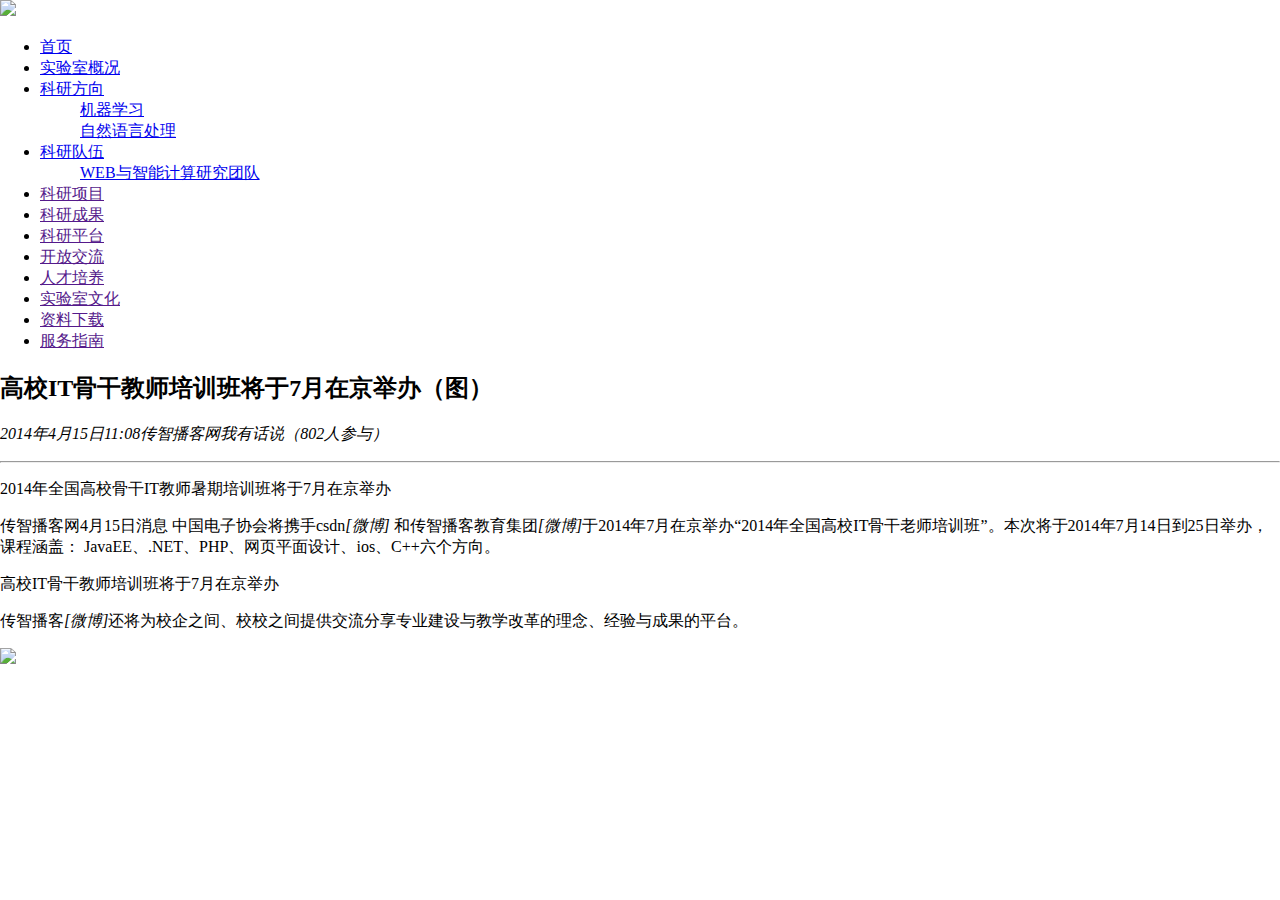
==== src/main/resources/templates/news.html @ 9db83f76 "1.8" ====
<!DOCTYPE html>
<html>
<head>
    <meta http-equiv="Content-Type" content="text/html; charset=utf-8"/>
    <title>新闻页面</title>
    <link rel="stylesheet" href="../static/css/news.css" type="text/css"/>
    <script  type="text/javascript" src="../static/js/jq.js"></script>
    <link href="../static/layui/css/layui.css" rel="stylesheet">
    <script type="text/javascript" src="../static/js/jq.js"></script>
    <script type="text/javascript" src="../static/js/bootstrap.mim.js"></script>
    <style type="text/css">
        body{
            margin: 0;
        }
        .container{
            width: 100%;
            height: 800px;
            border: 2px ;
            margin: 0px auto 0px;
        }
        .headerImg{
            width: 100%;
        }
        .header{
            padding-bottom: 1px ;
        }
        .main{

        }
        #bar_left{
            float: left;
            height: 400px;
            width: 20%;
        }
        #left{
            height: 500px;
        }
        #bar_right{
            float: left;
            width: 80%;

        }

        .footerImg{
            width: 100%;
        }
    </style>



</head>
<body>
<div class="container">
    <div class="header">
        <img class="headerImg" src="../static/img/header.png">
    </div>
    <!--导航-->
    <div class="bar">
        <ul class="layui-nav layui-bg-cyan">
            <li class="layui-nav-item"><a href="index.html">首页</a></li>
            <li class="layui-nav-item"><a href="laborIntro.html">实验室概况</a></li>
            <li class="layui-nav-item">
                <a href="sciDirec.html">科研方向</a>
                <dl class="layui-nav-child">
                    <dd><a href="#">机器学习</a></dd>
                    <dd><a href="#">自然语言处理</a></dd>
                </dl>
            </li>
            <li class="layui-nav-item">
                <a href="javascript:;">科研队伍</a>
                <dl class="layui-nav-child">
                    <dd><a href="#">WEB与智能计算研究团队</a></dd>
                </dl>
            </li>
            <li class="layui-nav-item"><a href="">科研项目</a></li>
            <li class="layui-nav-item"><a href="">科研成果</a></li>
            <li class="layui-nav-item"><a href="">科研平台</a></li>
            <li class="layui-nav-item"><a href="">开放交流</a></li>
            <li class="layui-nav-item"><a href="">人才培养</a></li>
            <li class="layui-nav-item"><a href="">实验室文化</a></li>
            <li class="layui-nav-item"><a href="">资料下载</a></li>
            <li class="layui-nav-item"><a href="">服务指南</a></li>
        </ul>
    </div>
    <!--主体-->
    <h2>高校IT骨干教师培训班将于7月在京举办（图）</h2>
    <p class="one"><em class="blue">2014年4月15日11:08</em><em class="blue">传智播客网</em><em class="gray">我有话说（<em id="num">802</em>人参与）</em></p>
    <hr/>
    <p class ="two">2014年全国高校骨干IT教师暑期培训班将于7月在京举办</p>
    <p>传智播客网4月15日消息 中国电子协会将携手csdn<em class="blue">[微博]</em>
        和传智播客教育集团<em class="blue">[微博]</em>于2014年7月在京举办“2014年全国高校IT骨干老师培训班”。本次将于2014年7月14日到25日举办，课程涵盖：
        JavaEE、.NET、PHP、网页平面设计、ios、C++六个方向。</p>
    <p class="four">高校IT骨干教师培训班将于7月在京举办</p>
    <p>传智播客<em class="blue">[微博]</em>还将为校企之间、校校之间提供交流分享专业建设与教学改革的理念、经验与成果的平台。</p>
    <!--尾部-->
    <div class="footer" style="bottom: 0">
        <img class="div_foot" src="../static/img/footer.png" >
    </div>
</div>
</body>
<script src="../static/layui/layui.js"></script>
<script>
    layui.use('element', function(){
        var element = layui.element; //导航的hover效果、二级菜单等功能，需要依赖element模块

        //导航点击事件
        element.on('nav(demo)', function(elem){
            //console.log(elem)
            layer.msg(elem.text());
        });
    });
</script>
</html>
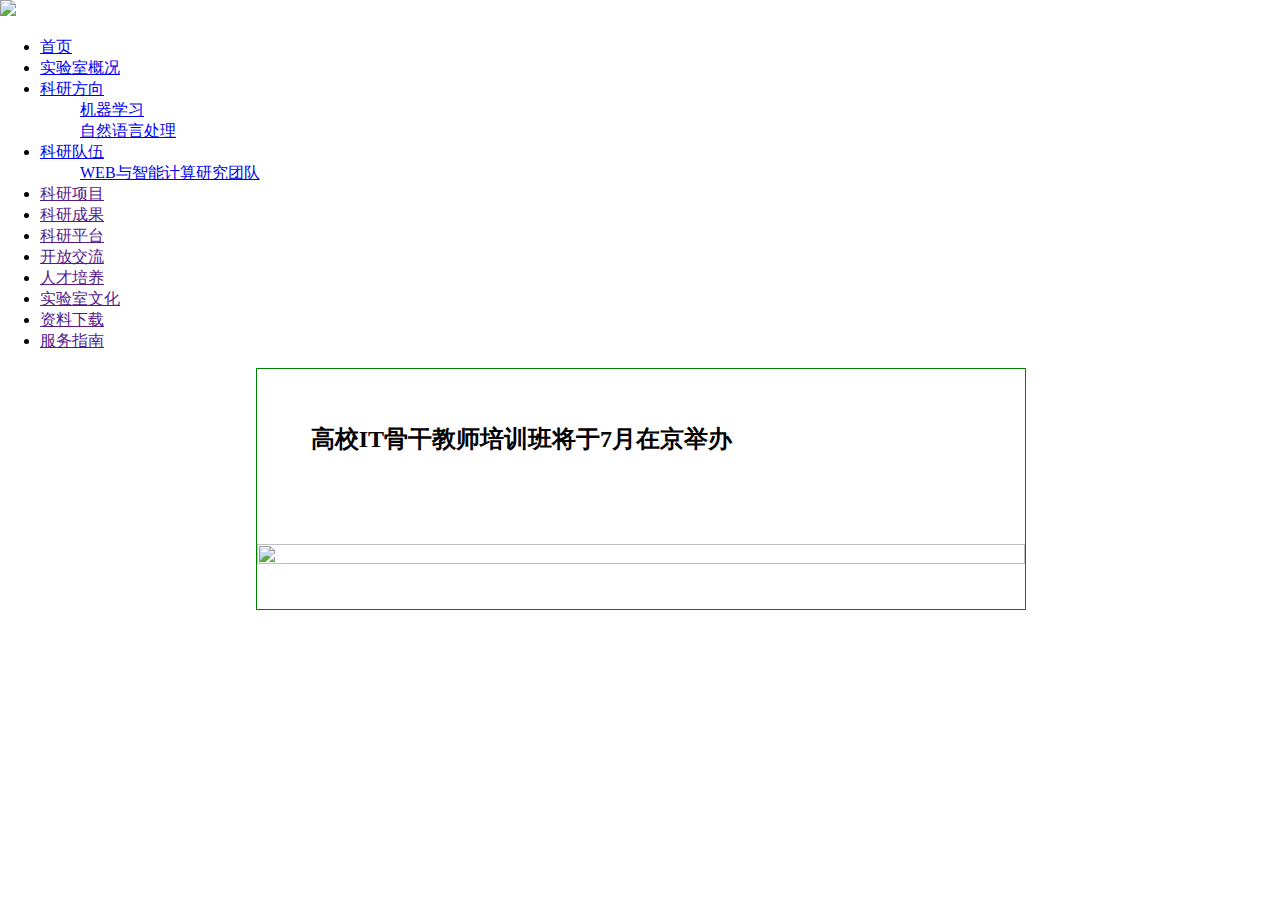
==== commit e37332f5: "#报告页面" ====
--- a/src/main/resources/templates/news.html
+++ b/src/main/resources/templates/news.html
@@ -82,20 +82,19 @@
             <li class="layui-nav-item"><a href="">服务指南</a></li>
         </ul>
     </div>
-    <!--主体-->
-    <h2>高校IT骨干教师培训班将于7月在京举办（图）</h2>
-    <p class="one"><em class="blue">2014年4月15日11:08</em><em class="blue">传智播客网</em><em class="gray">我有话说（<em id="num">802</em>人参与）</em></p>
-    <hr/>
-    <p class ="two">2014年全国高校骨干IT教师暑期培训班将于7月在京举办</p>
-    <p>传智播客网4月15日消息 中国电子协会将携手csdn<em class="blue">[微博]</em>
-        和传智播客教育集团<em class="blue">[微博]</em>于2014年7月在京举办“2014年全国高校IT骨干老师培训班”。本次将于2014年7月14日到25日举办，课程涵盖：
-        JavaEE、.NET、PHP、网页平面设计、ios、C++六个方向。</p>
-    <p class="four">高校IT骨干教师培训班将于7月在京举办</p>
-    <p>传智播客<em class="blue">[微博]</em>还将为校企之间、校校之间提供交流分享专业建设与教学改革的理念、经验与成果的平台。</p>
-    <!--尾部-->
-    <div class="footer" style="bottom: 0">
-        <img class="div_foot" src="../static/img/footer.png" >
+   <!--main-->
+    <div style="width: 60%;;line-height: 100px;border: 1px solid green;margin-left: 20%">
+        <!--标题-->
+        <div style="margin-left:7%">
+            <h2>高校IT骨干教师培训班将于7月在京举办</h2>
+        </div>
+        <!--内容-->
+        <div>
+            <img  src="../static/img/news.png" style="width: 100%;height: 100%">
+        </div>
+
     </div>
+
 </div>
 </body>
 <script src="../static/layui/layui.js"></script>
